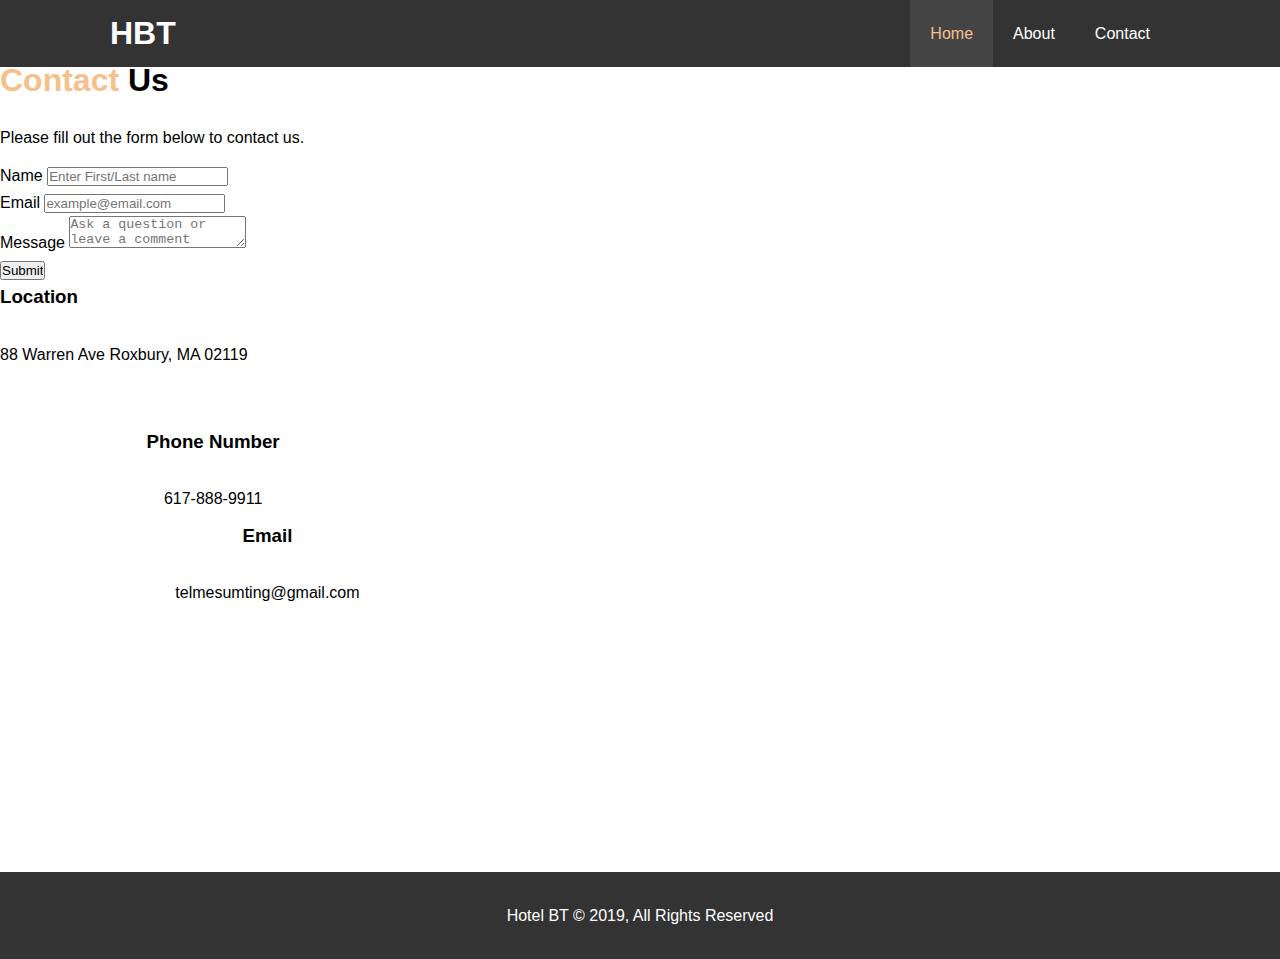
==== contact.html @ 8dab79f9 "almost done" ====
<!DOCTYPE html>
<html lang="en">
<head>
    <meta charset="UTF-8">
    <meta name="viewport" content="width=device-width, initial-scale=1.0">
    <meta http-equiv="X-UA-Compatible" content="ie=edge">
    <meta name="discription" content="Welcome to the most extraordinary hotel in Boston MA">
    <meta name="keywords" content="hotel, Boston Hotel, New England Hotel,free meal, free parking, free gym">
    <link rel="stylesheet" href="https://use.fontawesome.com/releases/v5.7.2/css/all.css" integrity="sha384-fnmOCqbTlWIlj8LyTjo7mOUStjsKC4pOpQbqyi7RrhN7udi9RwhKkMHpvLbHG9Sr" crossorigin="anonymous"><meta name="keywords" content="ie-edge">
    <link rel="stylesheet" href="css/style.css">
    <title>Contact</title>
</head>
<body>
    <header>
            <nav>
            <div class="container">
            <h1><a href="index.html"> HBT</a></h1>
                <ul>
                    <li><a class="current" href="index.html"> Home</a></li>
                <li><a href="about.html">About</a></li>
                <li><a href="contact.html">Contact</a></li>
                </ul>
            </div>
            </nav> 
    </header>
    
    <h1 class="l-heading"> <span class="text-primary">Contact</span> Us</h1> 
    <div>
    <p>Please fill out the form below to contact us.</p>
    <form>
        <div class="form-group"></div> 
        <label for="Name"> Name <input type="text"
            placeholder="Enter First/Last name"></label>
        <br>
        <label for="Email"> Email <input type="email"
            placeholder="example@email.com"></label>
        <br>
        <label for="Message"> Message <textarea name="message"
            placeholder="Ask a question or leave a comment"></textarea></label>
    </form>
</div>
    <input type="submit" name="submit"
    value="Submit">
    
    <i class="fas fa-hotel fa-3x" ></i>
    <h3>Location</h3>
    <p>88 Warren Ave Roxbury, MA 02119</p>

    <div class="box">
            <i class="fas fa-phone fa-3x"></i>
    <h3>Phone Number</h3>
    <p>617-888-9911</p>

    <div class="box"></div>
    <i class="fas fa-envelope fa-3x" ></i>
    <h3>Email</h3>
    <p>telmesumting@gmail.com</p>
</div>

<div class="clr"></div>
            <footer class="bg-dark">
                <p>Hotel BT &copy; 2019, All Rights Reserved</p>
            </footer>
    
</body>
</html>
---- css/style.css ----
/*Reset*/
*{
    margin: 0;
    padding: 0;
    box-sizing: border-box;
}


/*Utility*/

a{
    text-decoration: none;
}
.text-primary {
    color: #f7c08a
}

h1, h2, h3{
    padding-bottom: 20px;
}

p {
    margin: 10px 0;
}

.btn {
    display: inline-block;
    font-size: 18px;
    color:white;
    background:#333;
    padding:13px 20px;
    border: none;
    cursor:pointer;
}

.btn-light{
    background: #f4f4f4;
    color: #333;
}

.bg-primary{
    background: #f7c08a;
    color: #333;
}

.bg-dark{
    background: #333;
    color: white;
}
.bg-light {
    background: #f4f4f4;
    color: #333;
}


.container{
    max-width: 1100px;
    margin: auto;
    padding: 0 20px;
    overflow: auto;
}

/* Navbar */

nav {
    background: #333;
    color: white;
    overflow: auto;
}

nav a {
    color: white;
}
nav h1 {
    float: left;
    padding-top: 20px;
}

nav ul {
    float: right;
    list-style: none;
}

nav ul li {
    float: left;

}

nav ul li a {
    color:white;
    display: block;
    padding: 20px;
    text-align: center;

}
nav ul li a.current {
    background: #444;
    color: #f7c08a;
}
nav ul li a:hover, nav ul li .current
{
    background: #444;
    color: #f7c08a;
}

/* Showcase */

#showcase{
    background: url("../img/showcase.jpg")no-repeat center center/cover;
    height: 600px; 
    color: white;
    text-align: center;
    padding-top: 170px;

}
#showcase h1 {
    font-size: 60px;
    line-height: 1.2em;
}

#showcase p{
    font-size: 20px;
    line-height: 1.7em;
    padding-bottom: 20px;

}
/* Home Info */
#home-info {
    height: 400px
}

#home-info .info-content {
    float: right;
    width: 50%;
    min-height: center;
    height: 100%;
    padding: 50px 30px;
    overflow: hidden;
}

#home-info .info-img {
    float: left;
    width: 50%;
    background: url("../img/photo-1.jpg") no-repeat center center/cover;
    min-height: 100%;
}

#home-info .info-content p{
    margin-bottom: 30px;


}

/* Features */

.box{
    float: left;
    width: 33.3%;
    padding: 50px;
    text-align: center;
    min-height: 300px;
}

body{

    font-family: 'Segoe UI', Tahoma, Geneva, Verdana, sans-serif;
    line-height: 1.7em; 
}
/*Utility*/
.py-1{
    padding: 10px 0;
}
.py-2{
    padding: 20px 0;
}
.py-3{
    padding: 30px 0;
}

.clr{
    clear: both;
}

/*About Info*/

#about-info .info-left{
    float: left;
    width: 50%;
    min-height: 100%;
}
#about-info .info-right{
    float: right;
    width: 50%;
    min-height: 100%;
}

#about-info .info-right img{
    display: block;
    margin: auto;
    width: 70%;
    border-radius: 50%;
}

#abut-info .info-left h1{
    font-size: 40px;
    line-height: 1.2em;
}


/*Testimonials*/
#testimonials{
    background: url("../img/test-bg.jpg") no-repeat center center/cover;
    height: 100%;
    padding-top: 100px;

}
#testimonials h2{
    color: white;
    text-align: center;
    padding-bottom: 40px;
    font-size: 40px;
}

#testimonials .testimonial{
    padding: 20px;
    margin-bottom: 40px;
    border-radius: 5px;

}

#testimonials .testimonial img{
    width: 100px;
    float: left;
    margin-right: 20px;
    border-radius: 50%;
    opacity: 0.9;
}


/*Footer*/
footer{
    text-align: center;
    padding: 20px;

}
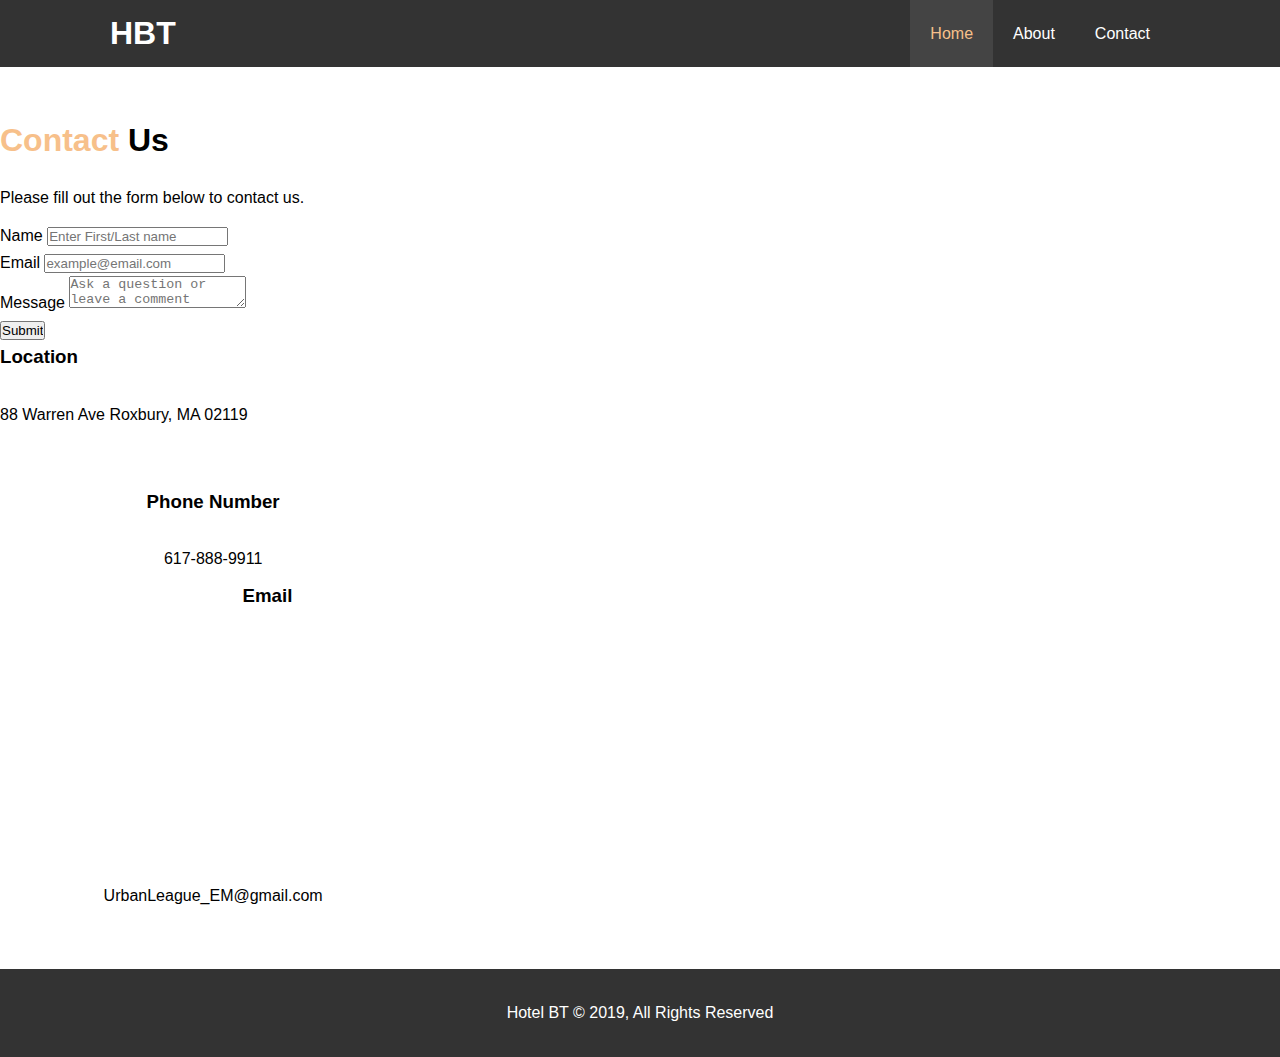
==== commit 6a945887: "almost done" ====
--- a/contact.html
+++ b/contact.html
@@ -16,14 +16,14 @@
             <div class="container">
             <h1><a href="index.html"> HBT</a></h1>
                 <ul>
-                    <li><a class="current" href="index.html"> Home</a></li>
+                    <li><a class="current" href="contact.html"> Home</a></li>
                 <li><a href="about.html">About</a></li>
                 <li><a href="contact.html">Contact</a></li>
                 </ul>
             </div>
             </nav> 
     </header>
-    
+        <section id="contact-form" class="py-3"></section>
     <h1 class="l-heading"> <span class="text-primary">Contact</span> Us</h1> 
     <div>
     <p>Please fill out the form below to contact us.</p>
@@ -31,17 +31,17 @@
         <div class="form-group"></div> 
         <label for="Name"> Name <input type="text"
             placeholder="Enter First/Last name"></label>
-        <br>
+            <div class="form-group"></div>
         <label for="Email"> Email <input type="email"
             placeholder="example@email.com"></label>
-        <br>
+            <div class="form-group"></div>
         <label for="Message"> Message <textarea name="message"
             placeholder="Ask a question or leave a comment"></textarea></label>
     </form>
 </div>
     <input type="submit" name="submit"
     value="Submit">
-    
+
     <i class="fas fa-hotel fa-3x" ></i>
     <h3>Location</h3>
     <p>88 Warren Ave Roxbury, MA 02119</p>
@@ -54,7 +54,7 @@
     <div class="box"></div>
     <i class="fas fa-envelope fa-3x" ></i>
     <h3>Email</h3>
-    <p>telmesumting@gmail.com</p>
+    <p>UrbanLeague_EM@gmail.com</p>
 </div>
 
 <div class="clr"></div>
--- a/css/style.css
+++ b/css/style.css
@@ -236,10 +236,33 @@
     opacity: 0.9;
 }
 
-
-/*Footer*/
+/* Contact */
+#contact-form h1{
+    font-size: 40px;
+    line-height: 1.2em;
+    padding-top
+}
+
+#contact-form label{
+    display: block;
+    margin-bottom: 5px;
+}
+
+#contact-form input, .contact-form textarea{
+    width:100%;
+    padding: 10px;
+    border: 1px #ddd solid;
+}
+
+#contact-form input:focus, .contact-form textarea:focus{
+outline: none;
+border-color: #f7c08a;
+}
+/* Footer*/
 footer{
     text-align: center;
     padding: 20px;
-
-}
+    background: #444;
+    color: white;
+
+}
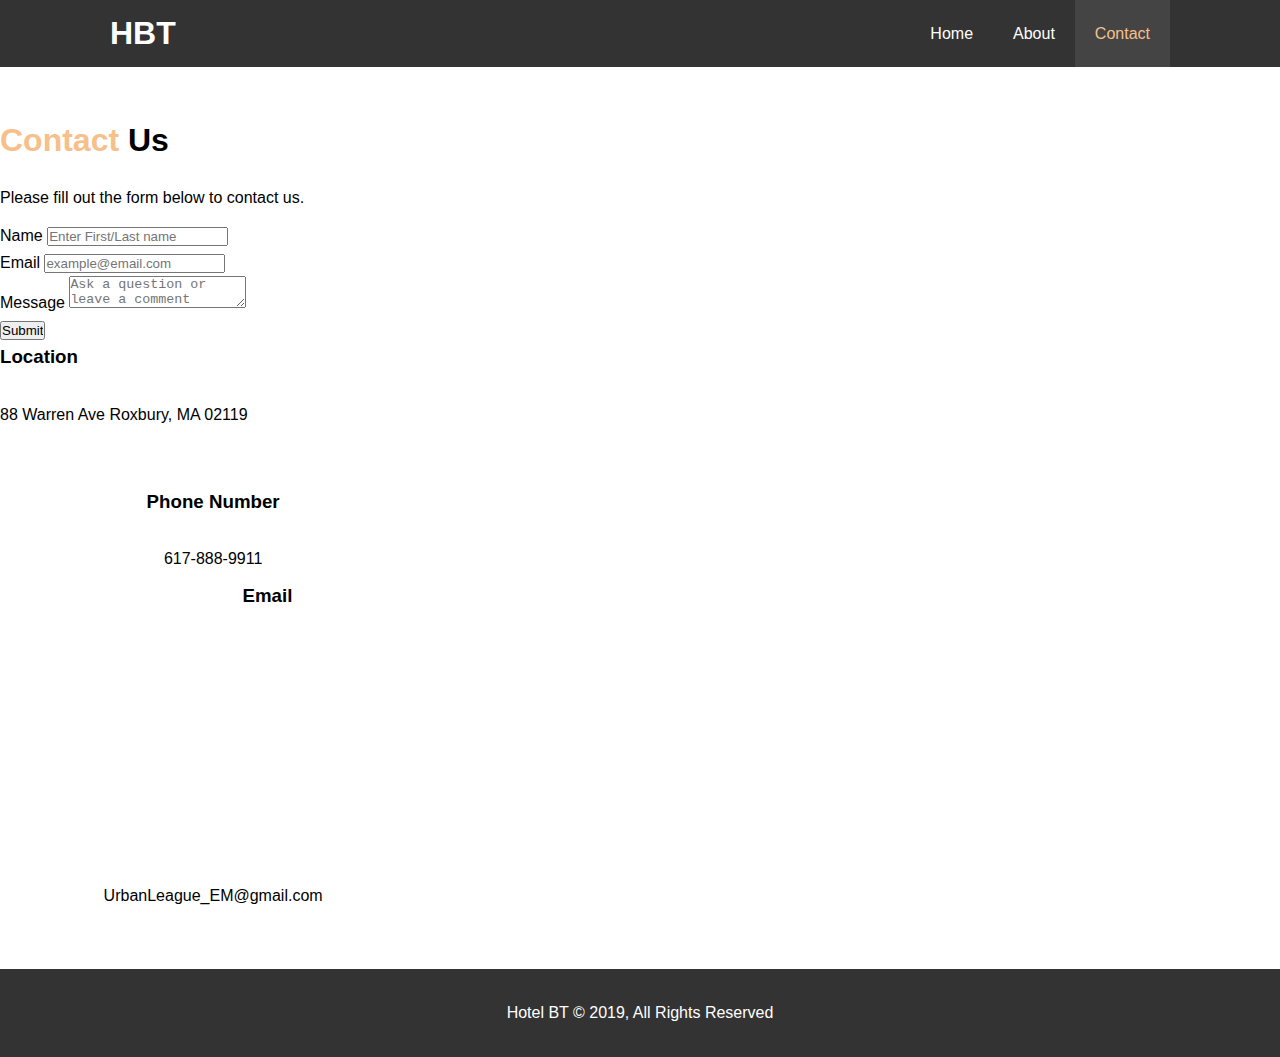
==== commit db05f74f: "almost final" ====
--- a/contact.html
+++ b/contact.html
@@ -16,9 +16,9 @@
             <div class="container">
             <h1><a href="index.html"> HBT</a></h1>
                 <ul>
-                    <li><a class="current" href="contact.html"> Home</a></li>
+                <li><a href="index.html"> Home</a></li>
                 <li><a href="about.html">About</a></li>
-                <li><a href="contact.html">Contact</a></li>
+                <li><a class="current" href="contact.html">Contact</a></li>
                 </ul>
             </div>
             </nav> 
@@ -29,14 +29,14 @@
     <p>Please fill out the form below to contact us.</p>
     <form>
         <div class="form-group"></div> 
-        <label for="Name"> Name <input type="text"
-            placeholder="Enter First/Last name"></label>
+        <label for="Name"> Name </label><input type="text"
+            placeholder="Enter First/Last name">
             <div class="form-group"></div>
-        <label for="Email"> Email <input type="email"
-            placeholder="example@email.com"></label>
+        <label for="Email"> Email </label><input type="email"
+            placeholder="example@email.com">
             <div class="form-group"></div>
-        <label for="Message"> Message <textarea name="message"
-            placeholder="Ask a question or leave a comment"></textarea></label>
+        <label for="Message"> Message </label><textarea name="message"
+            placeholder="Ask a question or leave a comment"></textarea>
     </form>
 </div>
     <input type="submit" name="submit"
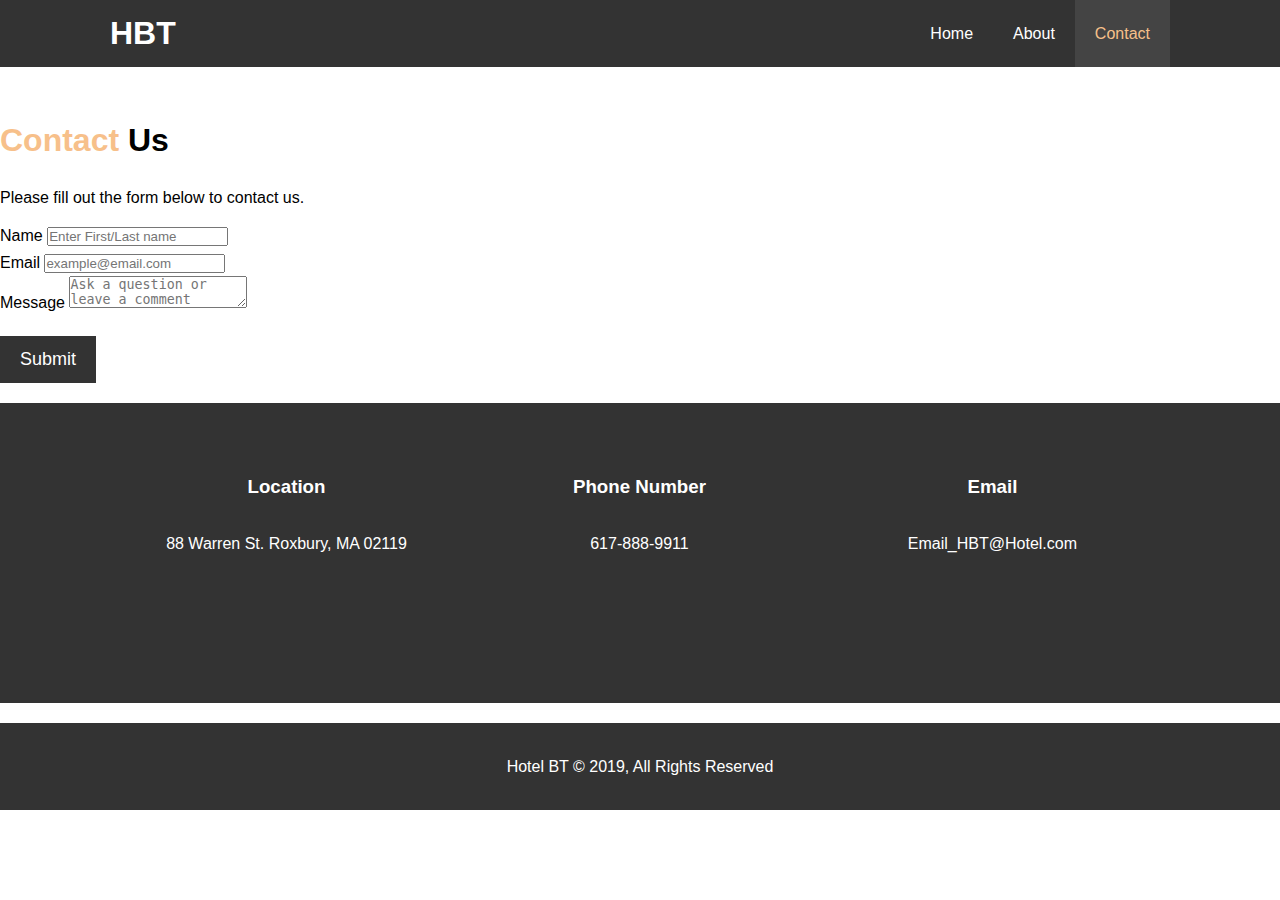
==== commit c339f6b0: "done" ====
--- a/contact.html
+++ b/contact.html
@@ -8,7 +8,7 @@
     <meta name="keywords" content="hotel, Boston Hotel, New England Hotel,free meal, free parking, free gym">
     <link rel="stylesheet" href="https://use.fontawesome.com/releases/v5.7.2/css/all.css" integrity="sha384-fnmOCqbTlWIlj8LyTjo7mOUStjsKC4pOpQbqyi7RrhN7udi9RwhKkMHpvLbHG9Sr" crossorigin="anonymous"><meta name="keywords" content="ie-edge">
     <link rel="stylesheet" href="css/style.css">
-    <title>Contact</title>
+    <title>HBT Contact</title>
 </head>
 <body>
     <header>
@@ -28,33 +28,47 @@
     <div>
     <p>Please fill out the form below to contact us.</p>
     <form>
-        <div class="form-group"></div> 
-        <label for="Name"> Name </label><input type="text"
+        <div class="form-group"> 
+
+        <label for="Name"> Name </label>
+        <input type="text" id="name" name="name"
             placeholder="Enter First/Last name">
-            <div class="form-group"></div>
-        <label for="Email"> Email </label><input type="email"
+
+            <div class="form-group">
+
+        <label for="Email"> Email </label>
+        <input type="email" id="email" name="email"
             placeholder="example@email.com">
-            <div class="form-group"></div>
-        <label for="Message"> Message </label><textarea name="message"
+
+            <div class="form-group">
+
+        <label for="Message"> Message </label>
+        <textarea id="message" name="message"
             placeholder="Ask a question or leave a comment"></textarea>
-    </form>
+    </div>
+    <button class="btn"> Submit</button>
+</form>
 </div>
-    <input type="submit" name="submit"
-    value="Submit">
-
-    <i class="fas fa-hotel fa-3x" ></i>
-    <h3>Location</h3>
-    <p>88 Warren Ave Roxbury, MA 02119</p>
-
-    <div class="box">
+</section>
+<section id="contact-info" class="bg-dark">
+    <div class="container">
+        <div class="box">
+            <i class="fas fa-hotel fa-3x" ></i>
+            <h3 class="py-2">Location</h3>
+            <p>88 Warren St. Roxbury, MA 02119</p>
+        </div>
+        <div class="box">
             <i class="fas fa-phone fa-3x"></i>
-    <h3>Phone Number</h3>
-    <p>617-888-9911</p>
-
-    <div class="box"></div>
-    <i class="fas fa-envelope fa-3x" ></i>
-    <h3>Email</h3>
-    <p>UrbanLeague_EM@gmail.com</p>
+            <h3 class="py-2">Phone Number</h3>
+            <p>617-888-9911</p>
+        </div>
+        <div class="box">
+            <i class="fas fa-envelope fa-3x" ></i>
+            <h3 class="py-2">Email</h3>
+            <p>Email_HBT@Hotel.com</p>
+        </div>
+    </div>
+</section>    
 </div>
 
 <div class="clr"></div>
--- a/css/style.css
+++ b/css/style.css
@@ -33,6 +33,11 @@
     cursor:pointer;
 }
 
+.btn:hover{
+background: #f7c08a;
+color: #333;
+}
+
 .btn-light{
     background: #f4f4f4;
     color: #333;
@@ -167,6 +172,9 @@
     line-height: 1.7em; 
 }
 /*Utility*/
+.form-group{
+    margin-bottom: 20px;
+}
 .py-1{
     padding: 10px 0;
 }
@@ -240,7 +248,6 @@
 #contact-form h1{
     font-size: 40px;
     line-height: 1.2em;
-    padding-top
 }
 
 #contact-form label{
@@ -248,16 +255,22 @@
     margin-bottom: 5px;
 }
 
-#contact-form input, .contact-form textarea{
+#contact-form input, #contact-form textarea{
     width:100%;
     padding: 10px;
     border: 1px #ddd solid;
 }
 
-#contact-form input:focus, .contact-form textarea:focus{
+#contact-form textarea{
+    height: 200px;
+}
+
+#contact-form input:focus, #contact-form textarea:focus{
 outline: none;
 border-color: #f7c08a;
 }
+
+
 /* Footer*/
 footer{
     text-align: center;
